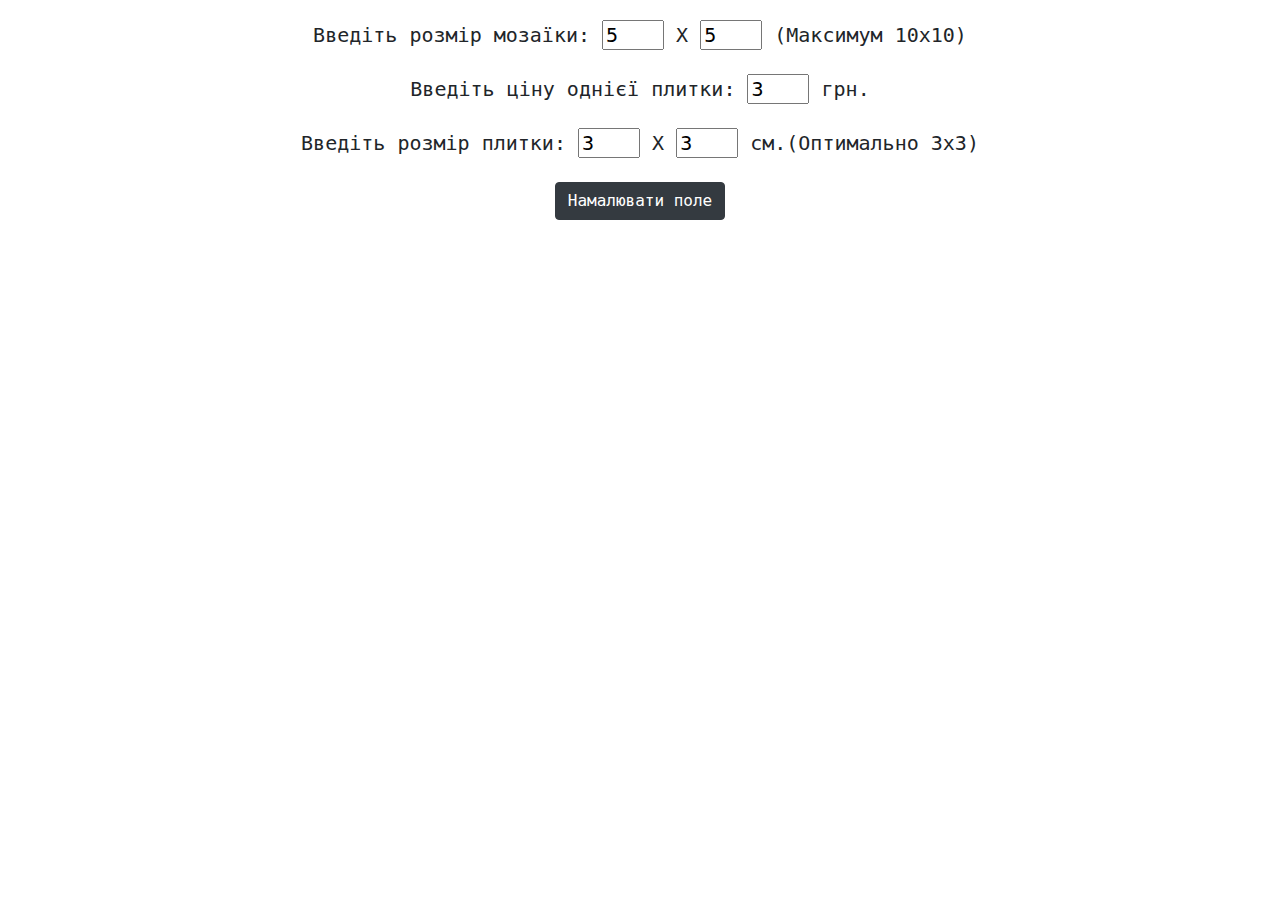
==== index.html @ b4812ea8 "Initial commit" ====
<!DOCTYPE HTML>

<html lang="en">
<head>
    <link rel="stylesheet" href="https://stackpath.bootstrapcdn.com/bootstrap/4.4.1/css/bootstrap.min.css" integrity="sha384-Vkoo8x4CGsO3+Hhxv8T/Q5PaXtkKtu6ug5TOeNV6gBiFeWPGFN9MuhOf23Q9Ifjh" crossorigin="anonymous">
<title>Мозаїка</title>
    <link rel="stylesheet" type="text/css" href="style.css">
<meta http-equiv="content-type" content="text/HTML; charset=utf-8" />
<meta name="viewport" content="width=device-width, initial-scale=1, shrink-to-fit=no">
   <script src="https://code.jquery.com/jquery-1.9.1.min.js"></script>
</head>
<body >
    <h5>
    <div class="classCenter">
    Введіть розмір мозаїки: 
    <input type="number" min="1" value="5"  id="size_a" style="width: 5%"> X
    <input type="number" min="1" value="5" id="size_b" style="width: 5%"> (Максимум 10х10)<br><br>
        Введіть ціну однієї плитки:
    <input type="number" min="1" value="3" id="price" style="width: 5%"> грн.<br><br>
        Введіть розмір плитки:   
    <input type="number" min="1" value="3" id="width" style="width: 5%"> X
    <input type="number" min="1" value="3" id="height" style="width: 5%"> см.(Оптимально 3х3) <br><br>
        <button id="newField" type="button" onClick="calc_click();" class="btn btn-dark center">Намалювати поле</button>
        </div>
     <table id="field" border="0">
</table>

<div id = "results">
  </div>
    <div id = "priceResult" class="classCenter">
        
  </div>
    <div class="classCenter">
    <button type="button" id="restart" onClick="restart();" class="btn btn-dark center"><a href="index.html">Створити нове поле</a></button>
    </div>
    </h5>
    <script src="script.js"></script>
</body>


</html>
---- style.css ----
#field {
  margin: 0 auto;
}

td {
  width: 30px;
  height: 30px;
  background-color: black;
position: relative;
  cursor: pointer;
  border: 1px solid black;
}
.classCenter{
    text-align: center;
    padding: 20px;
    font-family: DejaVu Sans Mono, monospace;
}
#down a:hover{
    color:#5094f2;
}
#down{
    text-align: center;
    align-content: center;
}
#down a{
    text-decoration: none;
    color: black;
}
a{
    text-decoration: none;
    color: white;
}
a:hover{
    text-decoration: none;
    color: white;
}
td:hover:after{
  content:'Видалити панель';
  position: absolute;
  left: 100%;
  top: -1em;
  z-index: 2;
  background: #fff;
  border: 1px solid red;
  color: red;
  width: max-content;
  padding: 3px;
}

td.empty:hover:after{
  content:'Вставити';
  position: absolute;
  left: 100%;
 top: -1em;
  z-index: 2;
  background: #fff;
  border: 1px solid red;
  color: green;
  width: max-content;
  padding: 3px;
}
 
.empty {
  background-color: white;
}
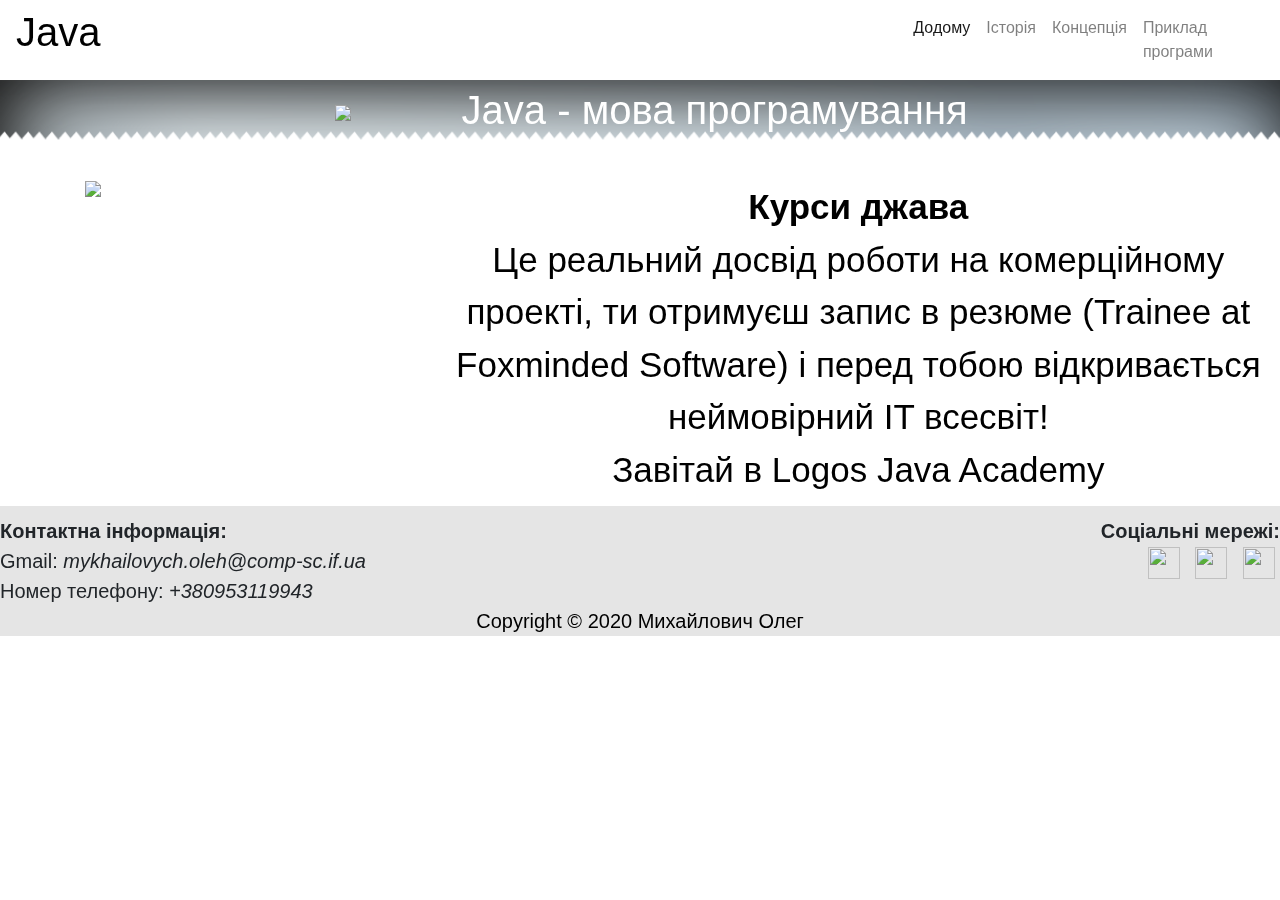
==== commit 60ed0744: "update" ====
--- a/index.html
+++ b/index.html
@@ -3,38 +3,124 @@
 <html lang="en">
 <head>
     <link rel="stylesheet" href="https://stackpath.bootstrapcdn.com/bootstrap/4.4.1/css/bootstrap.min.css" integrity="sha384-Vkoo8x4CGsO3+Hhxv8T/Q5PaXtkKtu6ug5TOeNV6gBiFeWPGFN9MuhOf23Q9Ifjh" crossorigin="anonymous">
-<title>Мозаїка</title>
+<title>Мова Java</title>
     <link rel="stylesheet" type="text/css" href="style.css">
 <meta http-equiv="content-type" content="text/HTML; charset=utf-8" />
 <meta name="viewport" content="width=device-width, initial-scale=1, shrink-to-fit=no">
-   <script src="https://code.jquery.com/jquery-1.9.1.min.js"></script>
 </head>
-<body >
-    <h5>
-    <div class="classCenter">
-    Введіть розмір мозаїки: 
-    <input type="number" min="1" value="5"  id="size_a" style="width: 5%"> X
-    <input type="number" min="1" value="5" id="size_b" style="width: 5%"> (Максимум 10х10)<br><br>
-        Введіть ціну однієї плитки:
-    <input type="number" min="1" value="3" id="price" style="width: 5%"> грн.<br><br>
-        Введіть розмір плитки:   
-    <input type="number" min="1" value="3" id="width" style="width: 5%"> X
-    <input type="number" min="1" value="3" id="height" style="width: 5%"> см.(Оптимально 3х3) <br><br>
-        <button id="newField" type="button" onClick="calc_click();" class="btn btn-dark center">Намалювати поле</button>
+<body>
+    <header>
+        <div class="row">
+        <h1 class="classJavaText col-md-8">
+            <a class="nav-link classJavaText" href="index.html">Java</a> 
+            </h1>
+            <div class="col-md-4">
+       <nav class="navbar navbar-expand-lg navbar-light">
+  <a class="navbar-brand"></a>
+  <button class="navbar-toggler" type="button" data-toggle="collapse" data-target="#navbarNav" aria-controls="navbarNav" aria-expanded="false" aria-label="Toggle navigation">
+    <span class="navbar-toggler-icon"></span>
+  </button>
+  <div class="collapse navbar-collapse" id="navbarNav">
+    <ul class="navbar-nav">
+      <li class="nav-item active">
+        <a class="nav-link" href="index.html">Додому<span class="sr-only">(current)</span></a>
+      </li>
+      <li class="nav-item">
+        <a class="nav-link" href="history.html">Історія</a>
+      </li>
+      <li class="nav-item">
+        <a class="nav-link" href="conception.html">Концепція</a>
+      </li>
+      <li class="nav-item">
+        <a class="nav-link" href="example.html">Приклад програми</a>
+      </li>
+    </ul>
+  </div>
+</nav>     
+                </div>
+            </div>
+    </header>
+    <div class="col headBody">
+        <div id="carouselExampleSlidesOnly" class="carousel slide center headBody1" data-ride="carousel" style="align-self: center">
+  <div class="carousel-inner">
+      <div class="carousel-item active">
+      <img class="classPadding" src="https://www.iconninja.com/files/582/558/416/java-icon.svg" style="height: 225px">
+          Java - мова програмування
+    </div>
+      <div id="cards" class="carousel-item">
+            <img src="images/history.png">
+            <img src="images/conception.png">
+            <img src="images/example.png">
+  </div>
+</div>
+    </div>
+    </div>
+    
+      
+        <div class="row bottomBody">
+        <img id="myImg" class="col-md-4" src="https://image.flaticon.com/icons/png/512/23/23247.png">
+             <div id="myModal" class="modal">
+  <!-- The Close Button -->
+  <span class="close">&times;</span>
+
+  <!-- Modal Content (The Image) -->
+  <img class="modal-content" id="img01">
+
+  <!-- Modal Caption (Image Text) -->
+  <div id="caption"></div>
+</div>
+            <div class="col-md-8" style="float: left">
+        <strong>Курси джава</strong><br>
+                Це реальний досвід роботи на комерційному проекті, ти отримуєш запис в резюме (Trainee at Foxminded Software) і перед тобою відкривається неймовірний IT всесвіт!<br>
+                <a href="https://java.lviv.ua/?roistat=google7_g_51128475724_273332263637_%D0%BA%D1%83%D1%80%D1%81%D0%B8%20%D0%B4%D0%B6%D0%B0%D0%B2%D0%B0&roistat_referrer=&roistat_pos=&gclid=EAIaIQobChMIuPWbk5nZ6AIVSYuyCh2DngNeEAAYAyAAEgJG5PD_BwE">Завітай в Logos Java Academy</a>
+                </div>
+            </div>
+    
+    <div id="footer" class="classMainTextic1">
+    <div class="row" style="text-align:center">
+        <div class="col-md-6" id="Contact">
+            <strong>Контактна інформація:</strong>
+<br>
+Gmail: <i>mykhailovych.oleh@comp-sc.if.ua </i> <br>
+Номер телефону: <i>+380953119943 </i>
         </div>
-     <table id="field" border="0">
-</table>
+        <div class="col-md-6" id="Social">
+            <strong>Соціальні мережі:</strong><br>
+        <a href="https://www.facebook.com/profile.php?id=100024513339323"><img src="https://cdn1.iconfinder.com/data/icons/logotypes/32/square-facebook-512.png" width="32" height="32"/> </a>
+<a href=" https://www.instagram.com/olegmyh/"><img src="https://cdn2.iconfinder.com/data/icons/social-icons-33/128/Instagram-512.png" width="32" height="32" /> </a>
+<a href="https://github.com/Myh45"><img src="https://cdn3.iconfinder.com/data/icons/free-social-icons/67/github_circle_black-512.png" width="32" height="32" /> </a>
+            </div>
+        </div>
+        <div id="down">
+       <a href="https://myh45.github.io/rezume/">
+           Copyright © 2020 Михайлович Олег
+        </a>
+            </div>
+    </div>
+    
+    
+    
+    
+    
+    <script src="https://code.jquery.com/jquery-3.4.1.slim.min.js" integrity="sha384-J6qa4849blE2+poT4WnyKhv5vZF5SrPo0iEjwBvKU7imGFAV0wwj1yYfoRSJoZ+n" crossorigin="anonymous"></script>
+<script src="https://cdn.jsdelivr.net/npm/popper.js@1.16.0/dist/umd/popper.min.js" integrity="sha384-Q6E9RHvbIyZFJoft+2mJbHaEWldlvI9IOYy5n3zV9zzTtmI3UksdQRVvoxMfooAo" crossorigin="anonymous"></script>
+<script src="https://stackpath.bootstrapcdn.com/bootstrap/4.4.1/js/bootstrap.min.js" integrity="sha384-wfSDF2E50Y2D1uUdj0O3uMBJnjuUD4Ih7YwaYd1iqfktj0Uod8GCExl3Og8ifwB6" crossorigin="anonymous"></script>
+    <script>
+    var modal = document.getElementById("myModal");
+var img = document.getElementById("myImg");
+var modalImg = document.getElementById("img01");
+var captionText = document.getElementById("caption");
+img.onclick = function(){
+  modal.style.display = "block";
+  modalImg.src = this.src;
+  captionText.innerHTML = this.alt;
+}
+var span = document.getElementsByClassName("close")[0];
 
-<div id = "results">
-  </div>
-    <div id = "priceResult" class="classCenter">
-        
-  </div>
-    <div class="classCenter">
-    <button type="button" id="restart" onClick="restart();" class="btn btn-dark center"><a href="index.html">Створити нове поле</a></button>
-    </div>
-    </h5>
-    <script src="script.js"></script>
+span.onclick = function() {
+  modal.style.display = "none";
+}
+    </script>
 </body>
 
 
--- a/style.css
+++ b/style.css
@@ -1,23 +1,123 @@
-#field {
-  margin: 0 auto;
-}
-
-td {
-  width: 30px;
-  height: 30px;
-  background-color: black;
-position: relative;
-  cursor: pointer;
-  border: 1px solid black;
-}
-.classCenter{
-    text-align: center;
-    padding: 20px;
-    font-family: DejaVu Sans Mono, monospace;
+.classJavaText a{
+    font-size: 42,35px;
+    font-family: "Myriad Pro", Myriad, "Liberation Sans", "Nimbus Sans L", "Helvetica Neue", Helvetica, Arial, sans-serif;
+    color: black;
+}
+#test{
+    box-sizing: content-box;
+}
+.classNav{  
+    font-family: "Myriad Pro", Myriad, "Liberation Sans", "Nimbus Sans L", "Helvetica Neue", Helvetica, Arial, sans-serif;
+}
+#cards img{
+    padding-left: 120px;
+    align-content: center;
+    font-family: "Myriad Pro", Myriad, "Liberation Sans", "Nimbus Sans L", "Helvetica Neue", Helvetica, Arial, sans-serif;
+    text-align: center;
+}
+#side-menu{
+    box-sizing: border-box;
+    float: right;
+    margin-top: 0;
+    padding-top: 0;
+    text-align: justify-all;
+    background-color: beige;
+}
+.bottomBody{
+    margin-top: -10px;
+    background: url(images/triangles.png) no-repeat;
+    background-size: 100%;    
+    font-family: "Myriad Pro", Myriad, "Liberation Sans", "Nimbus Sans L", "Helvetica Neue", Helvetica, Arial, sans-serif;
+    font-size: 35px;
+    text-align:center;
+    padding-top: 50px;
+    color: black;
+}
+.bottomBody strong{
+    text-align: center;
+}
+.bottomBody a{
+    text-decoration: none;
+    color: black;
+}
+.bottomBody a:hover{
+    color:#5094f2;
+}
+.bottomBody img{
+    padding-left: 100px;
+}
+.headBody{
+    font-size: 40px;
+    color: white;
+    font-family: "Myriad Pro", Myriad, "Liberation Sans", "Nimbus Sans L", "Helvetica Neue", Helvetica, Arial, sans-serif;
+    background: url(images/body.png) no-repeat;
+    background-size:cover;
+    padding-left: 120px;
+    z-index: -1;
+}
+.headBody1{
+    
+}
+
+ul li a:hover{
+    border-bottom: 2px solid #5094f2;
+}
+/*#navigation{
+    display: inline;
+}*/
+#content{
+    float: left;
+   
+}
+#footer{
+    margin-top: 10px;
+    clear: both;
+    background: url(images/footer.png) no-repeat;
+    background-size: cover;
+}
+.classPadding{
+    padding: 100px;
+}
+#footer p{
+    font-size: 14px;
+    text-align: center;
+}
+.classImg{
+    text-align: center;
+    align-content: center;
+    padding-bottom: 100px;
+    padding-top: 100px;
+}
+.classMainTextic{
+    font-family: "Myriad Pro", Myriad, "Liberation Sans", "Nimbus Sans L", "Helvetica Neue", Helvetica, Arial, sans-serif;
+    font-size: 20px;
+}
+.classMainTextic1{
+    font-family: "Myriad Pro", Myriad, "Liberation Sans", "Nimbus Sans L", "Helvetica Neue", Helvetica, Arial, sans-serif;
+    font-size: 20px;
+}
+
+.headBody img{
+     padding-bottom: 20px;
+    padding-top: 20px;
+}
+#Contact{
+    padding-top: 10px;
+    float: left;
+    text-align: left;
 }
 #down a:hover{
     color:#5094f2;
 }
+#Social{
+    padding-top: 10px;
+    float: right;
+    text-align: right;
+}
+#Social a{
+padding: 5px;
+    text-decoration: none;
+}
 #down{
     text-align: center;
     align-content: center;
@@ -26,40 +126,81 @@
     text-decoration: none;
     color: black;
 }
-a{
-    text-decoration: none;
-    color: white;
-}
-a:hover{
-    text-decoration: none;
-    color: white;
-}
-td:hover:after{
-  content:'Видалити панель';
+.center {
+  display: block;
+  margin-left: auto;
+  margin-right: auto;
+  width: 80%;
+}
+#myImg {
+  border-radius: 5px;
+  cursor: pointer;
+  transition: 0.3s;
+}
+
+#myImg:hover {opacity: 0.7;}
+
+.modal {
+  display: none; /* Hidden by default */
+  position: fixed; /* Stay in place */
+  z-index: 1; /* Sit on top */
+  padding-top: 100px; /* Location of the box */
+  left: 0;
+  top: 0;
+  width: 100%; /* Full width */
+  height: 100%; /* Full height */
+  overflow: auto; /* Enable scroll if needed */
+  background-color: rgb(0,0,0); /* Fallback color */
+  background-color: rgba(0,0,0,0.9); /* Black w/ opacity */
+}
+
+.modal-content {
+  margin: auto;
+  display: block;
+  width: 80%;
+  max-width: 600px;
+}
+
+#caption {
+  margin: auto;
+  display: block;
+  width: 80%;
+  max-width: 700px;
+  text-align: center;
+  color: #ccc;
+  padding: 10px 0;
+  height: 150px;
+}
+
+.modal-content, #caption {
+  animation-name: zoom;
+  animation-duration: 0.6s;
+}
+
+@keyframes zoom {
+  from {transform:scale(0)}
+  to {transform:scale(1)}
+}
+
+.close {
   position: absolute;
-  left: 100%;
-  top: -1em;
-  z-index: 2;
-  background: #fff;
-  border: 1px solid red;
-  color: red;
-  width: max-content;
-  padding: 3px;
-}
-
-td.empty:hover:after{
-  content:'Вставити';
-  position: absolute;
-  left: 100%;
- top: -1em;
-  z-index: 2;
-  background: #fff;
-  border: 1px solid red;
-  color: green;
-  width: max-content;
-  padding: 3px;
-}
- 
-.empty {
-  background-color: white;
+  top: 15px;
+  right: 35px;
+  color: #f1f1f1;
+  font-size: 40px;
+  font-weight: bold;
+  transition: 0.3s;
+}
+
+.close:hover,
+.close:focus {
+  color: #bbb;
+  text-decoration: none;
+  cursor: pointer;
+}
+
+@media only screen and (max-width: 700px){
+  .modal-content {
+    width: 100%;
+  }
 }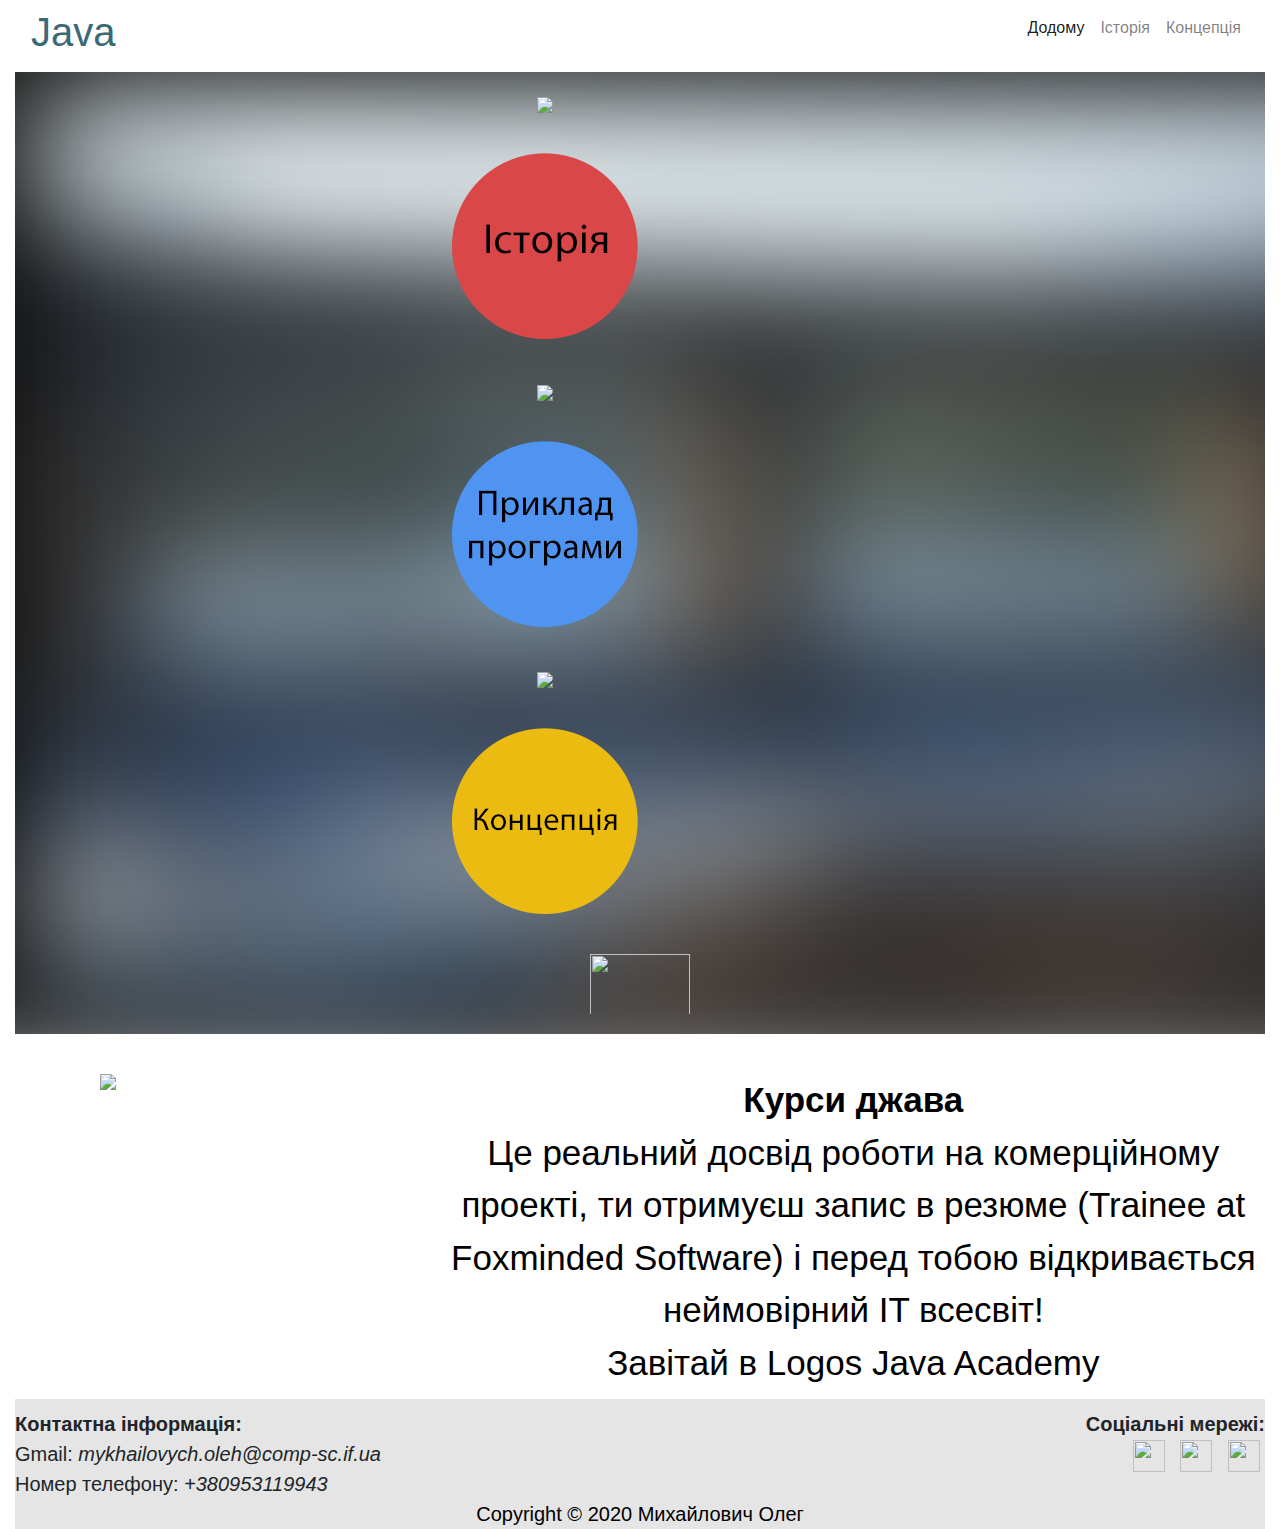
==== commit 5dd49fe7: "update" ====
--- a/index.html
+++ b/index.html
@@ -7,20 +7,28 @@
     <link rel="stylesheet" type="text/css" href="style.css">
 <meta http-equiv="content-type" content="text/HTML; charset=utf-8" />
 <meta name="viewport" content="width=device-width, initial-scale=1, shrink-to-fit=no">
+    <link
+    rel="stylesheet"
+    href="https://cdnjs.cloudflare.com/ajax/libs/animate.css/4.0.0/animate.min.css"
+  />
+    <link rel="stylesheet" href="slick-theme.css">
+    
+    <link rel="stylesheet" href="slick.css">
 </head>
 <body>
+    <div class="container-fluid" >
     <header>
         <div class="row">
         <h1 class="classJavaText col-md-8">
-            <a class="nav-link classJavaText" href="index.html">Java</a> 
+            <a class="nav-link classJavaText animate__animated animate__bounceInDown" href="index.html">Java</a> 
             </h1>
             <div class="col-md-4">
-       <nav class="navbar navbar-expand-lg navbar-light">
-  <a class="navbar-brand"></a>
+       <nav class="navbar navbar-expand-lg navbar-light transit"  style="float: right">
+  <a class="navbar-brand "></a>
   <button class="navbar-toggler" type="button" data-toggle="collapse" data-target="#navbarNav" aria-controls="navbarNav" aria-expanded="false" aria-label="Toggle navigation">
     <span class="navbar-toggler-icon"></span>
   </button>
-  <div class="collapse navbar-collapse" id="navbarNav">
+  <div class="collapse navbar-collapse"  id="navbarNav">
     <ul class="navbar-nav">
       <li class="nav-item active">
         <a class="nav-link" href="index.html">Додому<span class="sr-only">(current)</span></a>
@@ -31,9 +39,6 @@
       <li class="nav-item">
         <a class="nav-link" href="conception.html">Концепція</a>
       </li>
-      <li class="nav-item">
-        <a class="nav-link" href="example.html">Приклад програми</a>
-      </li>
     </ul>
   </div>
 </nav>     
@@ -41,23 +46,30 @@
             </div>
     </header>
     <div class="col headBody">
-        <div id="carouselExampleSlidesOnly" class="carousel slide center headBody1" data-ride="carousel" style="align-self: center">
-  <div class="carousel-inner">
-      <div class="carousel-item active">
-      <img class="classPadding" src="https://www.iconninja.com/files/582/558/416/java-icon.svg" style="height: 225px">
-          Java - мова програмування
-    </div>
-      <div id="cards" class="carousel-item">
-            <img src="images/history.png">
-            <img src="images/conception.png">
-            <img src="images/example.png">
-  </div>
-</div>
-    </div>
-    </div>
-    
+        
+        <div class="col-md-12">
+        <section class="slider-area center" style="width: 80%">
       
+            <div style="width: 80%"><img src="https://www.iconninja.com/files/582/558/416/java-icon.svg" ></div>
+           <div style="width: 80%"><img src="images/history.png"></div>
+            
+            <div style="width: 80%"> <img src="https://www.iconninja.com/files/49/857/248/java-icon.svg"></div>
+               <div style="width: 80%"><img src="images/example.png"></div>
+              <div style="width: 80%"><img src="https://www.apkmirror.com/wp-content/uploads/2018/11/5be8758faf096.png"></div>
+                   <div style="width: 80%"><img src="images/conception.png"></div>
+             
+            
+        </section>
+            </div>
+        <div style="text-align: center" class="arrowScroll col-md-12">
+        <a href="#bottomBody" class="arrowScroll">
+            <img class="arrowScroll" src="https://upload.wikimedia.org/wikipedia/commons/thumb/9/9d/Arrow-down.svg/1200px-Arrow-down.svg.png" height="100px" width="100px">
+            </a>
+            
+    </div> 
+      </div>
         <div class="row bottomBody">
+        
         <img id="myImg" class="col-md-4" src="https://image.flaticon.com/icons/png/512/23/23247.png">
              <div id="myModal" class="modal">
   <!-- The Close Button -->
@@ -69,7 +81,7 @@
   <!-- Modal Caption (Image Text) -->
   <div id="caption"></div>
 </div>
-            <div class="col-md-8" style="float: left">
+            <div id="bottomBody" class="col-md-8 classJavaText animate__animated animate__pulse" style="float: left">
         <strong>Курси джава</strong><br>
                 Це реальний досвід роботи на комерційному проекті, ти отримуєш запис в резюме (Trainee at Foxminded Software) і перед тобою відкривається неймовірний IT всесвіт!<br>
                 <a href="https://java.lviv.ua/?roistat=google7_g_51128475724_273332263637_%D0%BA%D1%83%D1%80%D1%81%D0%B8%20%D0%B4%D0%B6%D0%B0%D0%B2%D0%B0&roistat_referrer=&roistat_pos=&gclid=EAIaIQobChMIuPWbk5nZ6AIVSYuyCh2DngNeEAAYAyAAEgJG5PD_BwE">Завітай в Logos Java Academy</a>
@@ -121,6 +133,16 @@
   modal.style.display = "none";
 }
     </script>
+     <script src="script.js"></script>
+    <script src="slick.js"></script>
+    <script>
+    $('.slider-area').slick({
+  infinite: true,
+  slidesToShow: 3,
+  slidesToScroll:1
+});
+    </script>
+        </div>
 </body>
 
 
--- a/style.css
+++ b/style.css
@@ -1,8 +1,24 @@
 .classJavaText a{
-    font-size: 42,35px;
-    font-family: "Myriad Pro", Myriad, "Liberation Sans", "Nimbus Sans L", "Helvetica Neue", Helvetica, Arial, sans-serif;
-    color: black;
-}
+    font-family: "Myriad Pro", Myriad, "Liberation Sans", "Nimbus Sans L", "Helvetica Neue", Helvetica, Arial, sans-serif;
+    color: #3b6978;
+}
+html{
+    scroll-behavior: smooth;
+}
+.arrowScroll{
+    text-align: center;
+    position:relative;
+    animation: 2s arrow infinite ease;
+}
+@keyframes arrow{
+    0%, 100%{
+        top:5px;
+    }
+    50%{
+        top: -5px;
+    }
+}
+
 #test{
     box-sizing: content-box;
 }
@@ -10,7 +26,6 @@
     font-family: "Myriad Pro", Myriad, "Liberation Sans", "Nimbus Sans L", "Helvetica Neue", Helvetica, Arial, sans-serif;
 }
 #cards img{
-    padding-left: 120px;
     align-content: center;
     font-family: "Myriad Pro", Myriad, "Liberation Sans", "Nimbus Sans L", "Helvetica Neue", Helvetica, Arial, sans-serif;
     text-align: center;
@@ -31,7 +46,7 @@
     font-size: 35px;
     text-align:center;
     padding-top: 50px;
-    color: black;
+    color: black;    
 }
 .bottomBody strong{
     text-align: center;
@@ -41,7 +56,7 @@
     color: black;
 }
 .bottomBody a:hover{
-    color:#5094f2;
+    color:#3b6978;
 }
 .bottomBody img{
     padding-left: 100px;
@@ -52,15 +67,14 @@
     font-family: "Myriad Pro", Myriad, "Liberation Sans", "Nimbus Sans L", "Helvetica Neue", Helvetica, Arial, sans-serif;
     background: url(images/body.png) no-repeat;
     background-size:cover;
-    padding-left: 120px;
-    z-index: -1;
+    z-index: 0; 
 }
 .headBody1{
     
 }
 
 ul li a:hover{
-    border-bottom: 2px solid #5094f2;
+    border-bottom: 2px solid #16817a;
 }
 /*#navigation{
     display: inline;
@@ -135,7 +149,7 @@
 #myImg {
   border-radius: 5px;
   cursor: pointer;
-  transition: 0.3s;
+  transition: 0.7s;
 }
 
 #myImg:hover {opacity: 0.7;}
@@ -199,8 +213,59 @@
   cursor: pointer;
 }
 
+.transition{
+    transition: all 0.7s;
+    transition-property: all;
+    transition-duration: 0.5s;
+    transition-timing-function: ease;
+    transition-delay: 0s;
+}
+
+.transition:hover{
+    transition: all 0.7s;
+}
+a:hover{
+   transition: all 1s;
+    color: #16817a;
+}
+
 @media only screen and (max-width: 700px){
   .modal-content {
     width: 100%;
   }
-}+}
+
+.imgClass{
+    height: 100%;
+}
+.center{
+    text-align: center;
+}
+    .slider {
+        width: 20%;
+        
+    }
+
+    .slick-slide {
+      margin: 0px 20px;
+    }
+
+    .slick-slide img {
+      width: 100%;
+    }
+
+    
+
+
+    .slick-slide {
+      transition: all ease-in-out .3s;
+      opacity: .2;
+    }
+    
+    .slick-active {
+      opacity: .5;
+    }
+
+    .slick-current {
+      opacity: 1;
+    }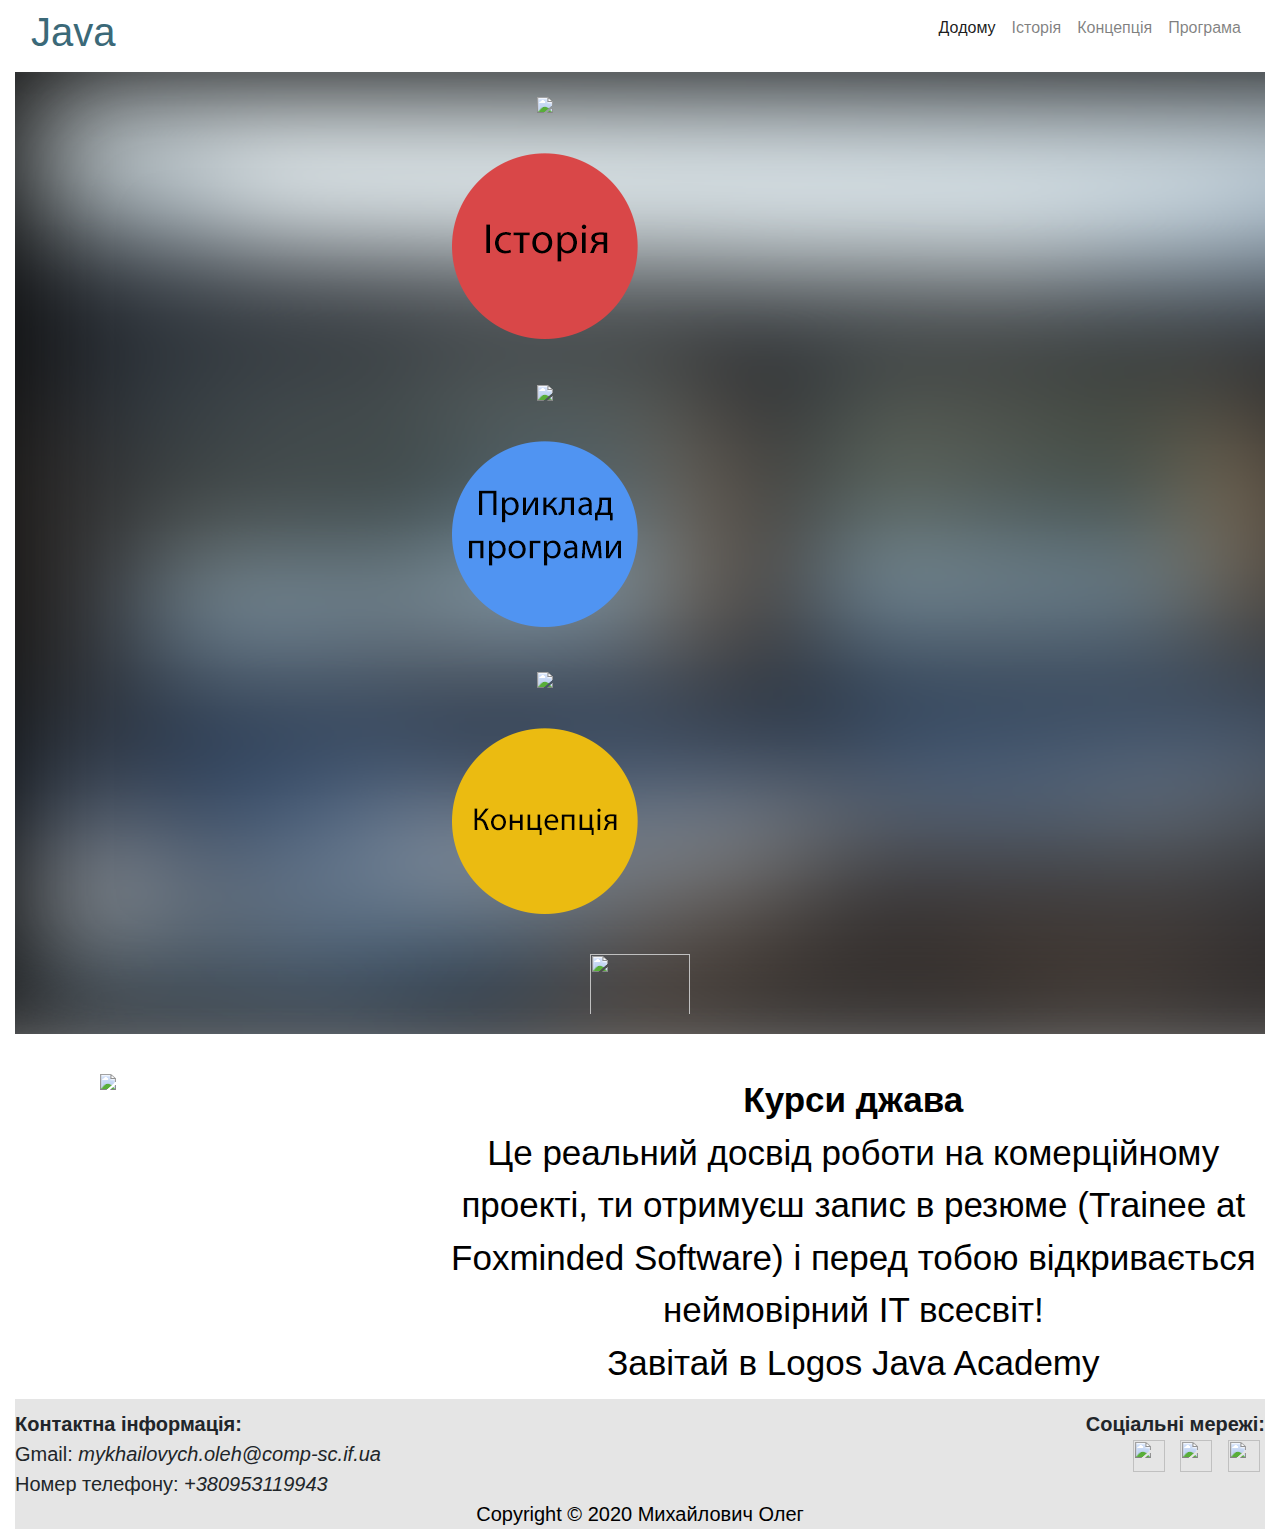
==== commit 655b9ac5: "Update index.html" ====
--- a/index.html
+++ b/index.html
@@ -38,6 +38,9 @@
       </li>
       <li class="nav-item">
         <a class="nav-link" href="conception.html">Концепція</a>
+      </li>
+      <li class="nav-item">
+        <a class="nav-link" href="example.html">Програма</a>
       </li>
     </ul>
   </div>
